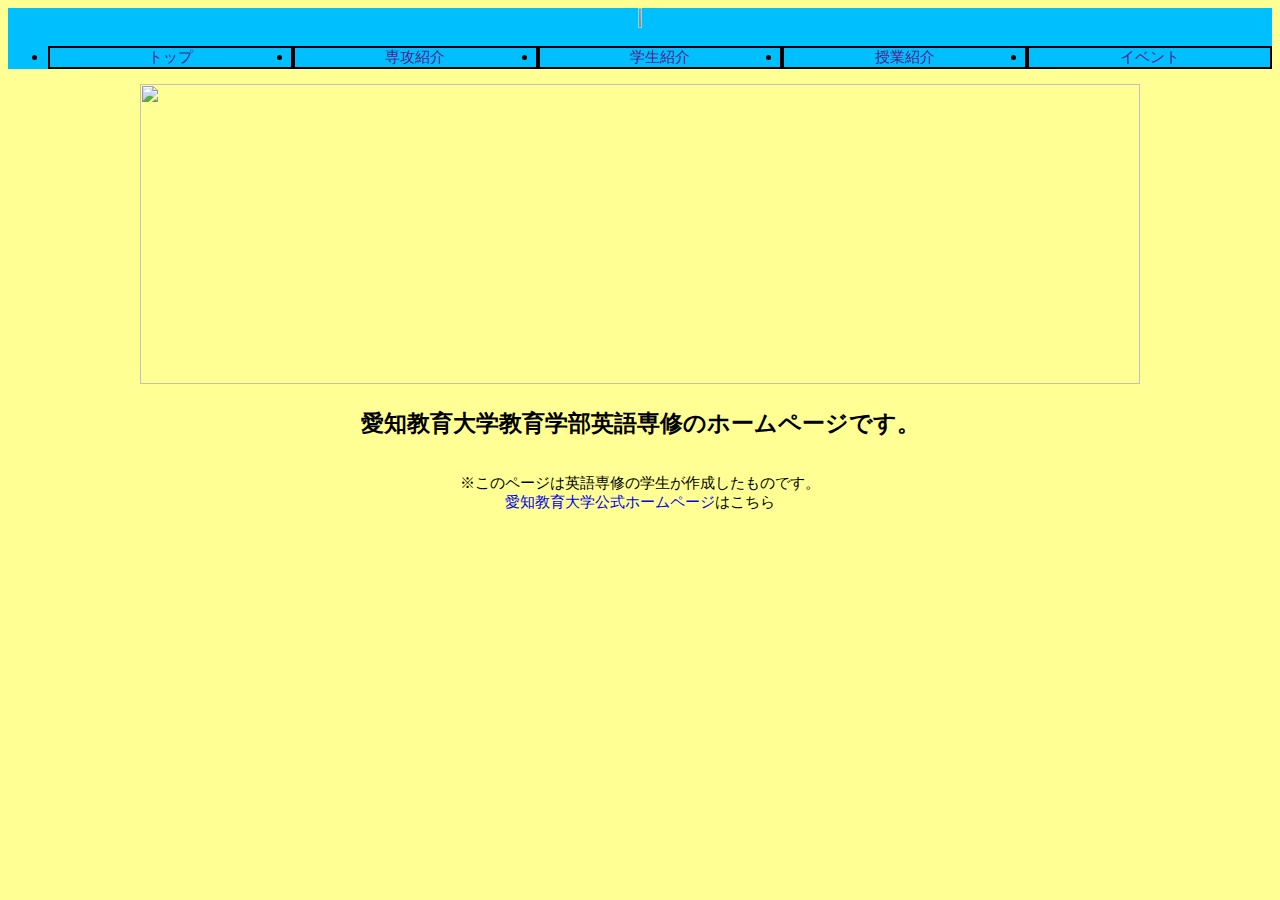
==== index.html @ 46a61c22 "Update index.html" ====
<!DOCTYPE html>
<html lang="ja">
 <head>
  <meta charset="UTF-8">
  <meta http-equiv="X-UA-Compatible" content="IE=edge, chrome">
  <meta name="viewport" content="width=device-width, initial-scale=1.0">
  <link rel="stylesheet" href="style.css">
  <link rel="stylesheet" href="css/reset.css">
  <isindex　prompt="愛知教育大学　教育学部　英語　"></isindex>
  <title>英語科ホームページ</title>
 </head>
 <body>
  <div class="header">
    <div class="logo">
      <img src="img/aue.png" height="6%" width="4%">
    </div>
    <ul>
        <li><a href="">トップ</a></li>
        <li><a href="">専攻紹介</a></li>
        <li><a href="">学生紹介</a></li>
        <li><a href="">授業紹介</a></li>
        <li><a href="">イベント</a></li>
    </ul>
  </div>
    <div class="picture">
        <img src="img/English major.JPG" height="300px" width="1000px" alt="">
    </div>
  <div class="text">
    <p><h2>愛知教育大学教育学部英語専修のホームページです。</h2></p><br>
       ※このページは英語専修の学生が作成したものです。<br>
   <a href="https://www.aichi-edu.ac.jp">
    愛知教育大学公式ホームページ</a>はこちら<br>
  </div>
 </body>
</html>
---- style.css ----
@charset "UTF-8";

body{
    font-family: "Hiragino Kaku Gothic Pro", "Meiryo", sans-serif;
    font-size: 15px;
    background-color:#ffff93;
}
.picture {
    text-align:center;
}
.picture img{
    display:inline-block;
    margin-bottom: 5px;
}
a{
    text-decoration: none;
}
.header {
    text-align:center;
    width: 100%;
    margin: 0 auto;
    background-color: #00bfff;
}
.header ul {
    display: flex;
}
.header ul li {
    width: 20%;
    text-align: center;
    border-top: 2px solid;
    border-right: 2px solid;
    border-left: 2px solid;
    border-bottom: 2px solid;
    }
.text {
    text-align: center;
}
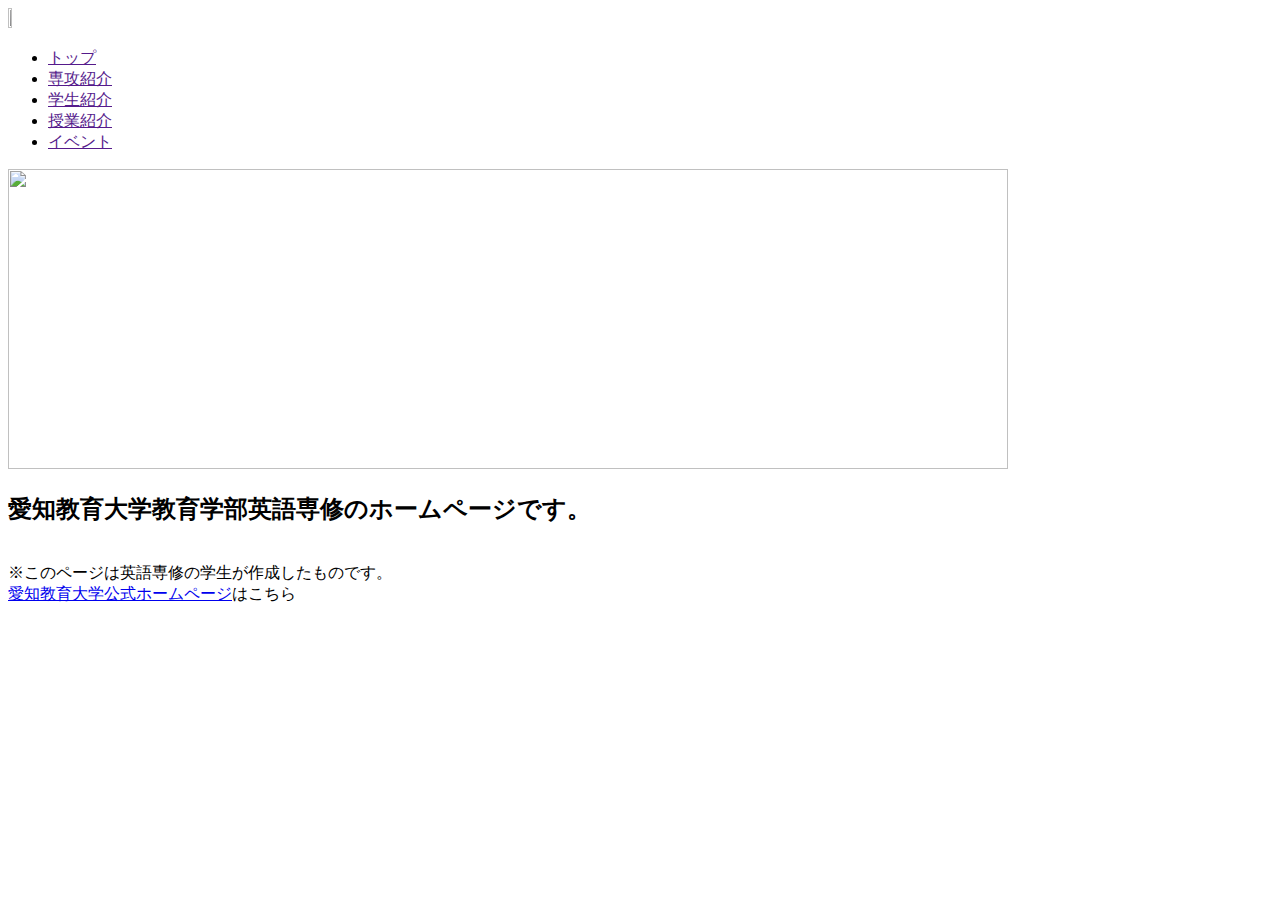
==== commit a28ae161: "Update index.html" ====
--- a/index.html
+++ b/index.html
@@ -4,7 +4,7 @@
   <meta charset="UTF-8">
   <meta http-equiv="X-UA-Compatible" content="IE=edge, chrome">
   <meta name="viewport" content="width=device-width, initial-scale=1.0">
-  <link rel="stylesheet" href="style.css">
+  <link rel="stylesheet" href="css/style.css">
   <link rel="stylesheet" href="css/reset.css">
   <isindex　prompt="愛知教育大学　教育学部　英語　"></isindex>
   <title>英語科ホームページ</title>
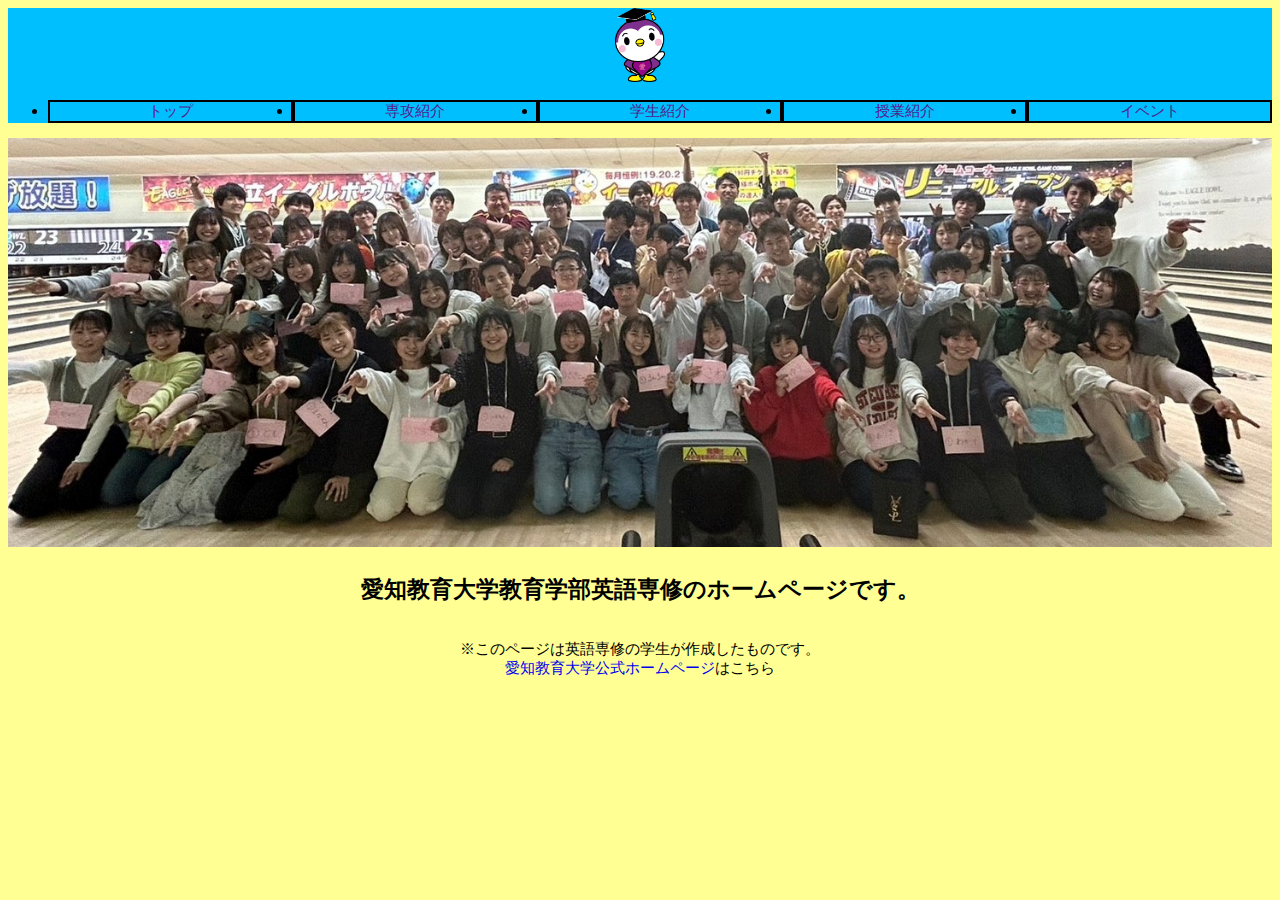
==== commit a5be0406: "index.html" ====
--- a/index.html
+++ b/index.html
@@ -23,7 +23,7 @@
     </ul>
   </div>
     <div class="picture">
-        <img src="img/English major.JPG" height="300px" width="1000px" alt="">
+        <img src="img/English major.JPG" height="30%" width="100%" alt="">
     </div>
   <div class="text">
     <p><h2>愛知教育大学教育学部英語専修のホームページです。</h2></p><br>
--- a/css/style.css
+++ b/css/style.css
@@ -0,0 +1,37 @@
+@charset "UTF-8";
+
+body{
+    font-family: "Hiragino Kaku Gothic Pro", "Meiryo", sans-serif;
+    font-size: 15px;
+    background-color:#ffff93;
+}
+.picture {
+    text-align:center;
+}
+.picture img{
+    display:inline-block;
+    margin-bottom: 5px;
+}
+a{
+    text-decoration: none;
+}
+.header {
+    text-align:center;
+    width: 100%;
+    margin: 0 auto;
+    background-color: #00bfff;
+}
+.header ul {
+    display: flex;
+}
+.header ul li {
+    width: 20%;
+    text-align: center;
+    border-top: 2px solid;
+    border-right: 2px solid;
+    border-left: 2px solid;
+    border-bottom: 2px solid;
+    }
+.text {
+    text-align: center;
+}
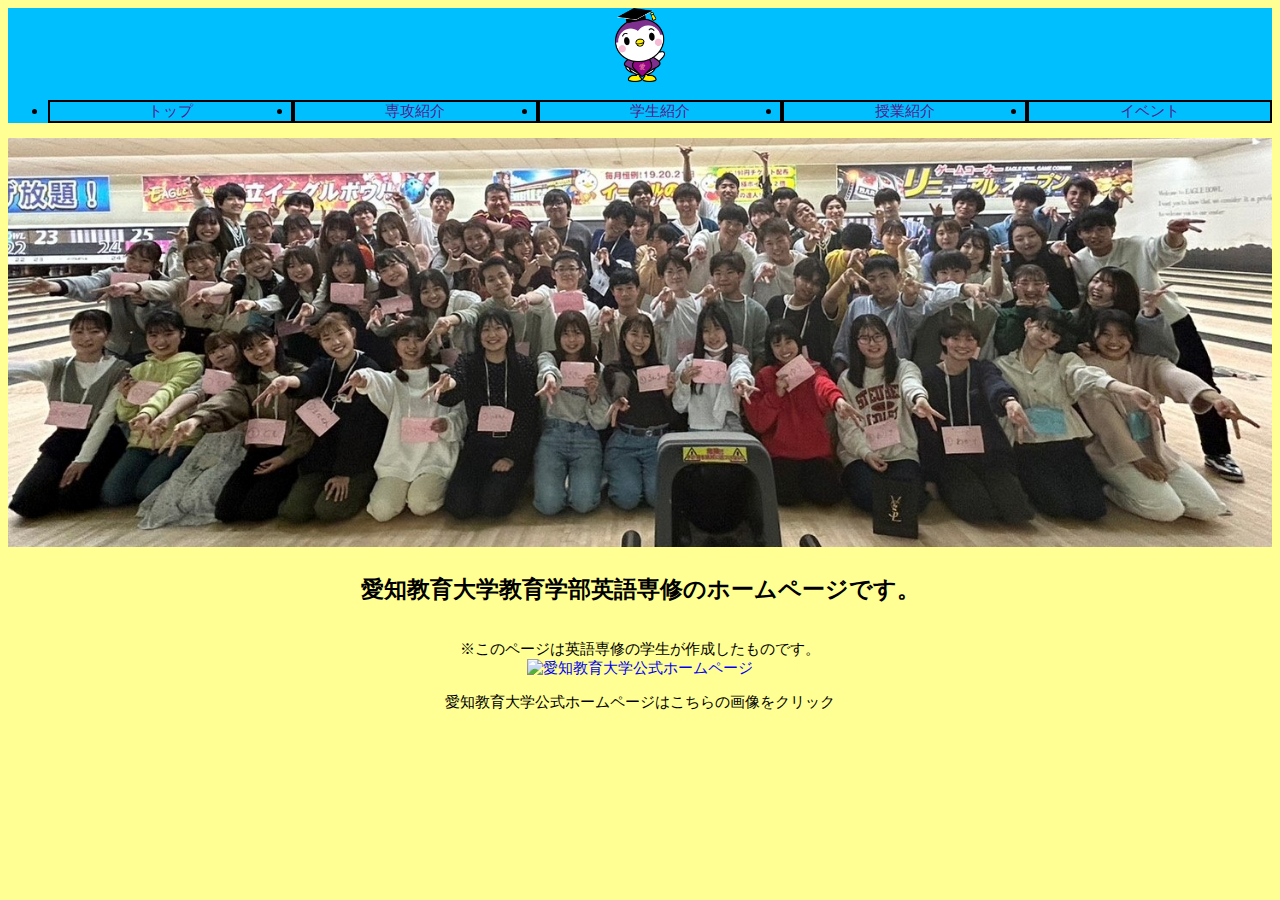
==== commit a19768ca: "index.html" ====
--- a/index.html
+++ b/index.html
@@ -25,11 +25,12 @@
     <div class="picture">
         <img src="img/English major.JPG" height="30%" width="100%" alt="">
     </div>
-  <div class="text">
-    <p><h2>愛知教育大学教育学部英語専修のホームページです。</h2></p><br>
-       ※このページは英語専修の学生が作成したものです。<br>
-   <a href="https://www.aichi-edu.ac.jp">
-    愛知教育大学公式ホームページ</a>はこちら<br>
-  </div>
+     <p><h2 align="center">愛知教育大学教育学部英語専修のホームページです。</h2></p><br>
+    <div class="text"> 
+     ※このページは英語専修の学生が作成したものです。<br>
+     <a href="https://www.aichi-edu.ac.jp">
+     <img src="img/aichikyouiku.jpg" height="10%" width="20%" alt="愛知教育大学公式ホームページ"></a><br>
+     <p>愛知教育大学公式ホームページはこちらの画像をクリック</p>
+    </div>
  </body>
 </html>
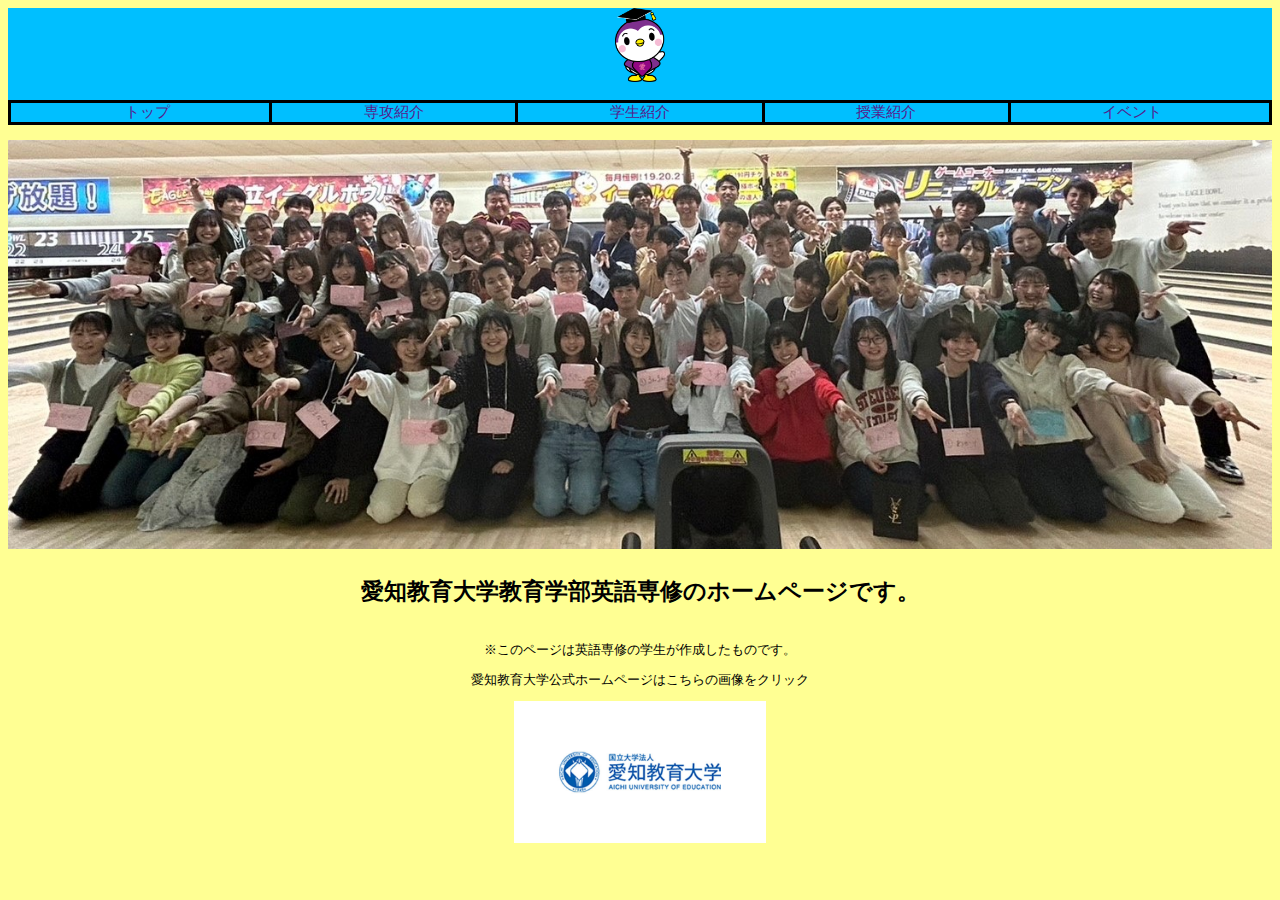
==== commit bc1cf9ae: "index.html" ====
--- a/index.html
+++ b/index.html
@@ -28,9 +28,9 @@
      <p><h2 align="center">愛知教育大学教育学部英語専修のホームページです。</h2></p><br>
     <div class="text"> 
      ※このページは英語専修の学生が作成したものです。<br>
+     <p>愛知教育大学公式ホームページはこちらの画像をクリック</p>
      <a href="https://www.aichi-edu.ac.jp">
      <img src="img/aichikyouiku.jpg" height="10%" width="20%" alt="愛知教育大学公式ホームページ"></a><br>
-     <p>愛知教育大学公式ホームページはこちらの画像をクリック</p>
     </div>
  </body>
 </html>
--- a/css/style.css
+++ b/css/style.css
@@ -23,15 +23,22 @@
 }
 .header ul {
     display: flex;
+    list-style: none;
+    padding: 0 1em 0em 1em;
+    border: solid 3px;
 }
 .header ul li {
     width: 20%;
     text-align: center;
-    border-top: 2px solid;
-    border-right: 2px solid;
-    border-left: 2px solid;
-    border-bottom: 2px solid;
+    font-size: 100%;
+    float: left;
+    padding: 0 20px;
+    border-right: solid 3px;
+    }
+    ul li:last-child{
+        border: none;
     }
 .text {
     text-align: center;
+    font-size:smaller;
 }
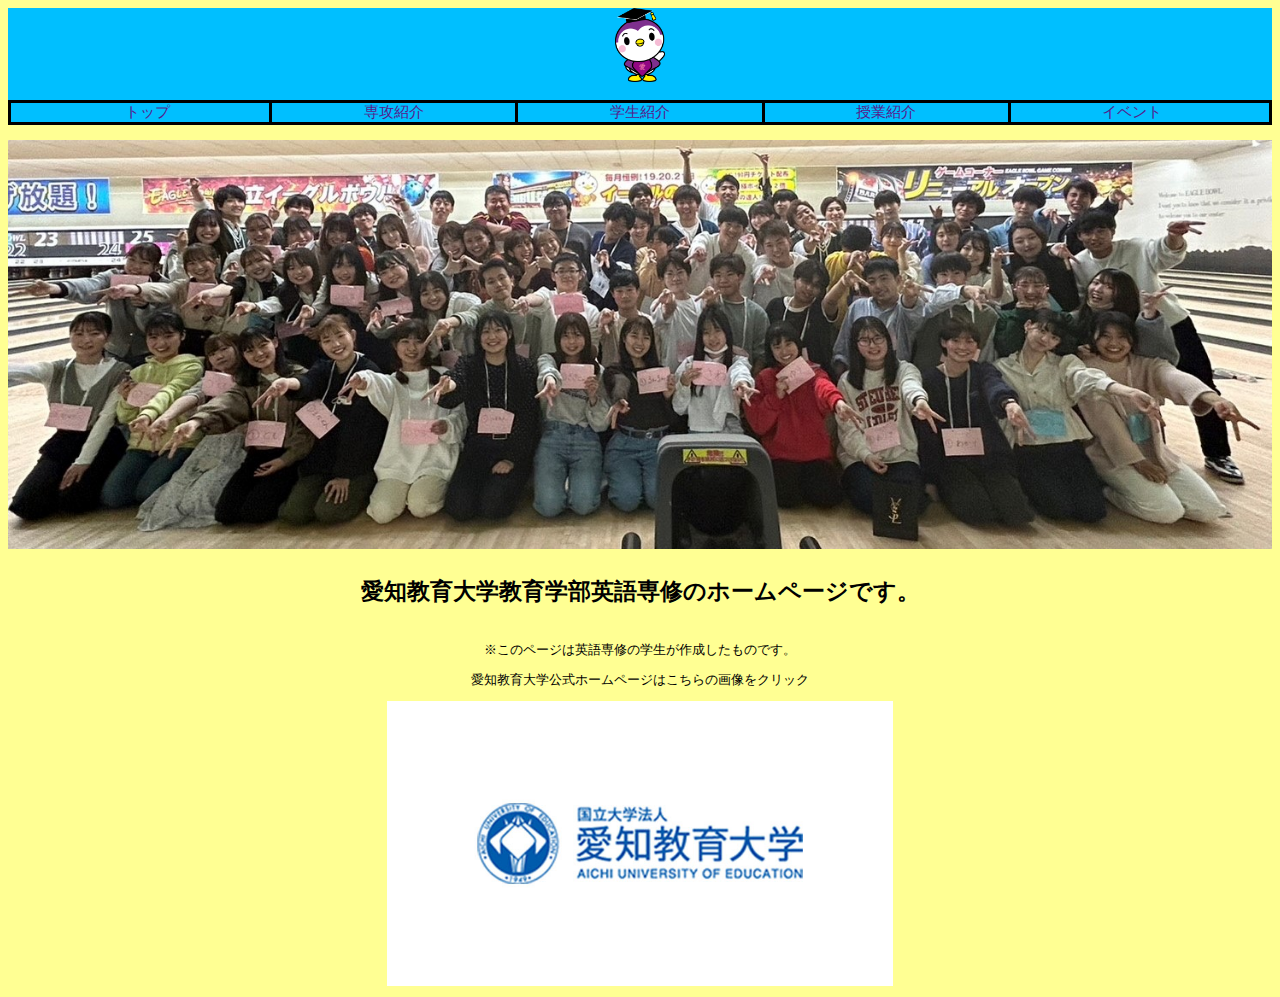
==== commit 8539adcf: "index.html" ====
--- a/index.html
+++ b/index.html
@@ -30,7 +30,7 @@
      ※このページは英語専修の学生が作成したものです。<br>
      <p>愛知教育大学公式ホームページはこちらの画像をクリック</p>
      <a href="https://www.aichi-edu.ac.jp">
-     <img src="img/aichikyouiku.jpg" height="10%" width="20%" alt="愛知教育大学公式ホームページ"></a><br>
+     <img src="img/aichikyouiku.jpg" height="25%" width="40%" alt="愛知教育大学公式ホームページ"></a><br>
     </div>
  </body>
 </html>
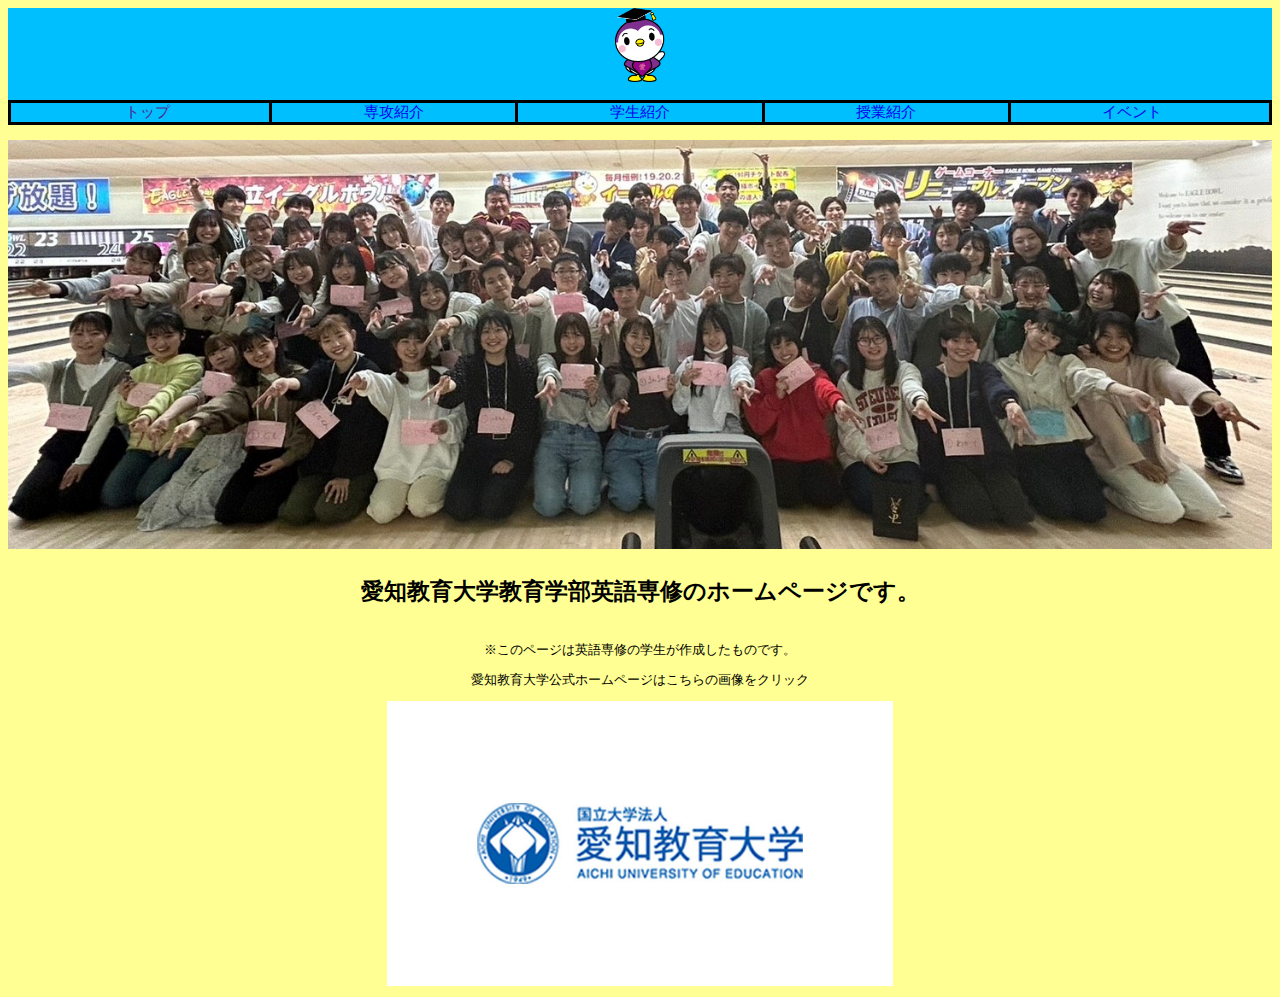
==== commit 663dbdbf: "index.html" ====
--- a/index.html
+++ b/index.html
@@ -16,10 +16,10 @@
     </div>
     <ul>
         <li><a href="">トップ</a></li>
-        <li><a href="">専攻紹介</a></li>
-        <li><a href="">学生紹介</a></li>
-        <li><a href="">授業紹介</a></li>
-        <li><a href="">イベント</a></li>
+        <li><a href="html/major.html">専攻紹介</a></li>
+        <li><a href="html/students.html">学生紹介</a></li>
+        <li><a href="html/study.html">授業紹介</a></li>
+        <li><a href="html/event.html">イベント</a></li>
     </ul>
   </div>
     <div class="picture">
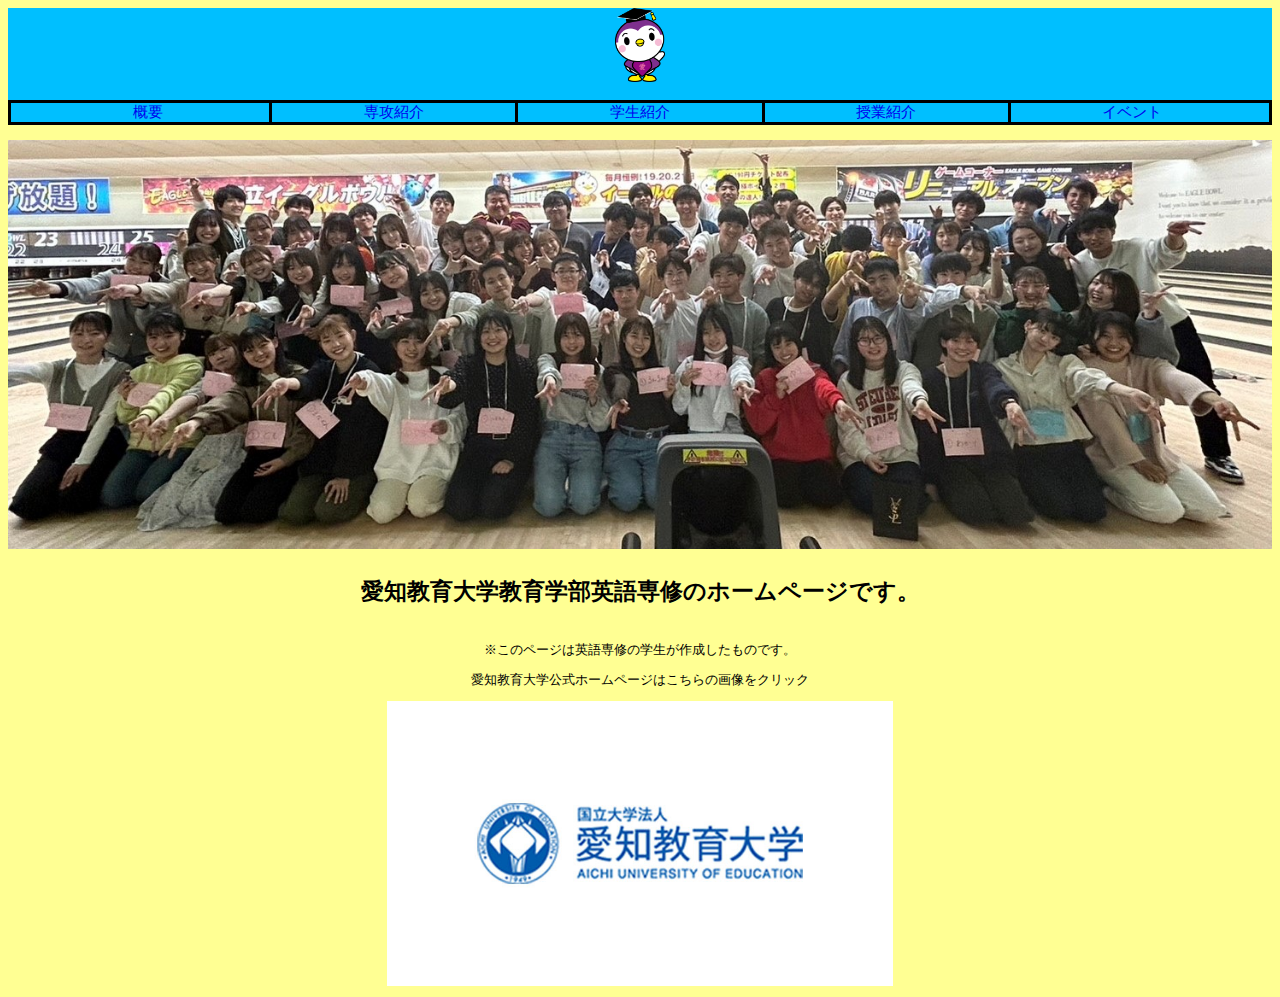
==== commit bd16dfa8: "index.html" ====
--- a/index.html
+++ b/index.html
@@ -12,10 +12,10 @@
  <body>
   <div class="header">
     <div class="logo">
-      <img src="img/aue.png" height="6%" width="4%">
+          <img src="img/aue.png" height="6%" width="4%">
     </div>
     <ul>
-        <li><a href="">トップ</a></li>
+        <li><a href="html/overview.html">概要</a></li>
         <li><a href="html/major.html">専攻紹介</a></li>
         <li><a href="html/students.html">学生紹介</a></li>
         <li><a href="html/study.html">授業紹介</a></li>
